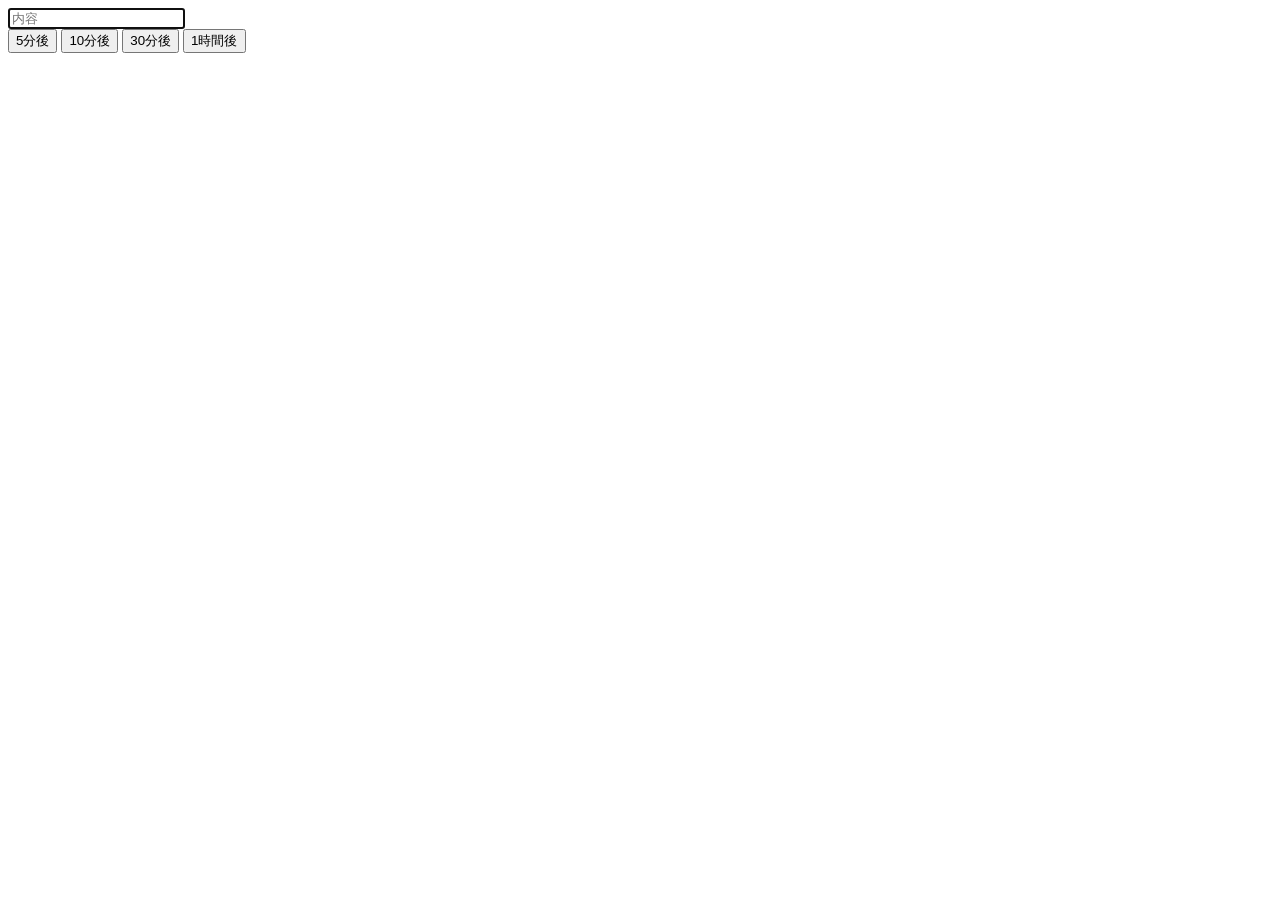
==== public/q.html @ ebd001c7 "クイック登録ページ /q を追加 Co-Authored-By: Claude Opus 5.5 <noreply@anthropic.com>" ====
<!doctype html>
<html lang="ja">
<head>
<meta charset="utf-8">
<meta name="viewport" content="width=device-width, initial-scale=1, viewport-fit=cover">
<meta name="theme-color" content="#111111">
<title>リマインド</title>
<link rel="apple-touch-icon" href="/icon-180.png">
<link rel="stylesheet" href="/style.css">
</head>
<body>
<main>
  <form id="form">
    <input id="text" placeholder="内容" autocomplete="off" autofocus>
    <div id="quick" class="quick">
      <button type="button" data-min="5">5分後</button>
      <button type="button" data-min="10">10分後</button>
      <button type="button" data-min="30">30分後</button>
      <button type="button" data-min="60">1時間後</button>
    </div>
    <div id="done" class="w" hidden>登録しました</div>
  </form>
</main>
<script>
const text = document.getElementById('text');
const done = document.getElementById('done');
document.getElementById('form').onsubmit = (e) => e.preventDefault();
document.querySelectorAll('#quick button').forEach((b) => {
  b.onclick = async () => {
    if (!text.value.trim()) return text.focus();
    const res = await fetch('/api/reminders', { method: 'POST', body: JSON.stringify({ text: text.value, after: b.dataset.min }) });
    if (!res.ok) return alert('登録できませんでした');
    text.value = '';
    done.textContent = `登録しました（${b.textContent}）`;
    done.hidden = false;
  };
});
</script>
</body>
</html>
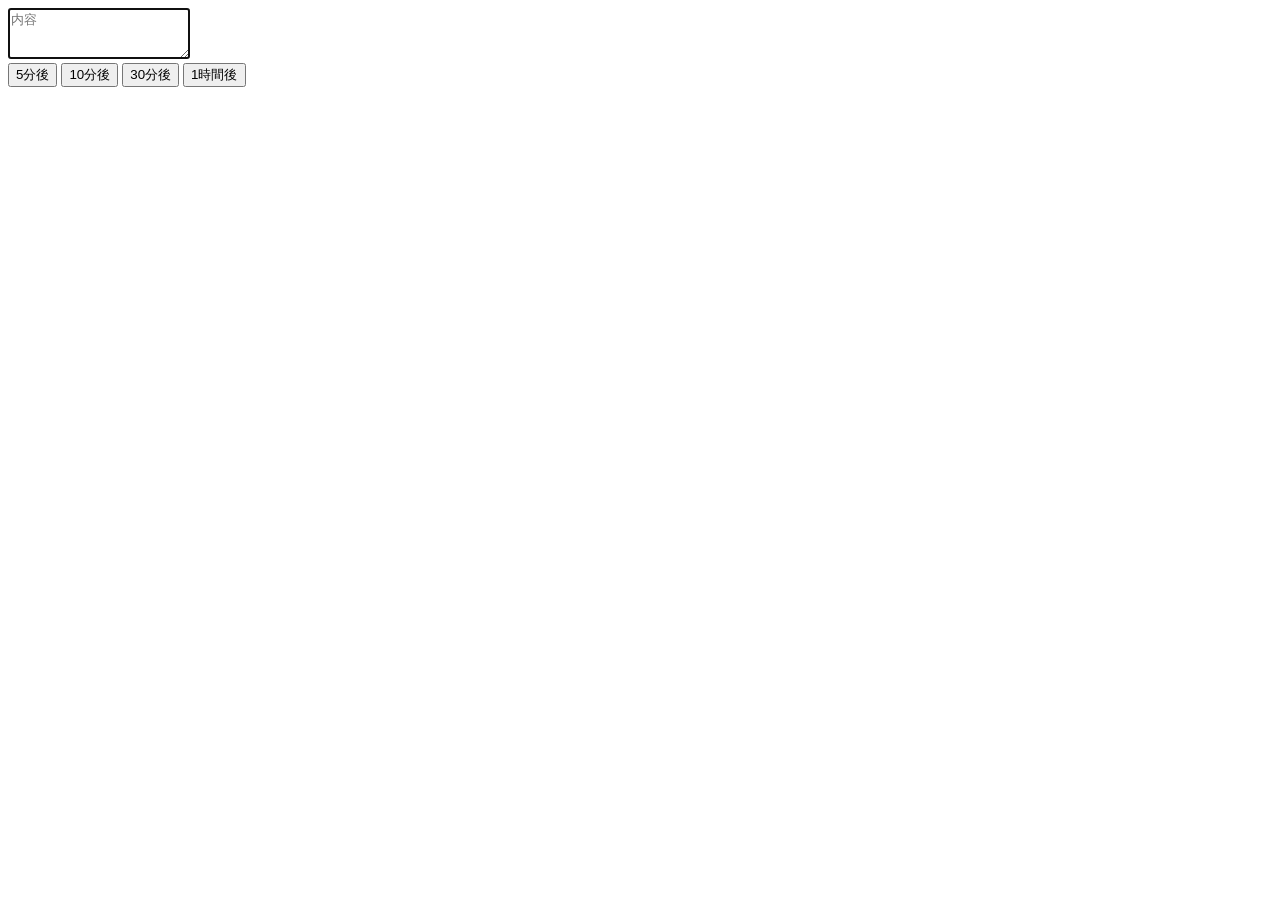
==== commit 6e21b108: "音声入力を録音＋Workers AI(Whisper)文字起こしに変更、内容欄を縦に大きく Co-Authored-By: Claude Opus 5.5 <noreply@anthropic.com" ====
--- a/public/q.html
+++ b/public/q.html
@@ -11,7 +11,10 @@
 <body>
 <main>
   <form id="form">
-    <input id="text" placeholder="内容" autocomplete="off" autofocus>
+    <div class="row">
+      <textarea id="text" placeholder="内容" rows="3" autofocus></textarea>
+      <button type="button" id="mic" class="mic" aria-label="音声入力" hidden></button>
+    </div>
     <div id="quick" class="quick">
       <button type="button" data-min="5">5分後</button>
       <button type="button" data-min="10">10分後</button>
@@ -21,9 +24,11 @@
     <div id="done" class="w" hidden>登録しました</div>
   </form>
 </main>
+<script src="/voice.js"></script>
 <script>
 const text = document.getElementById('text');
 const done = document.getElementById('done');
+attachVoice(text, document.getElementById('mic'));
 document.getElementById('form').onsubmit = (e) => e.preventDefault();
 document.querySelectorAll('#quick button').forEach((b) => {
   b.onclick = async () => {
